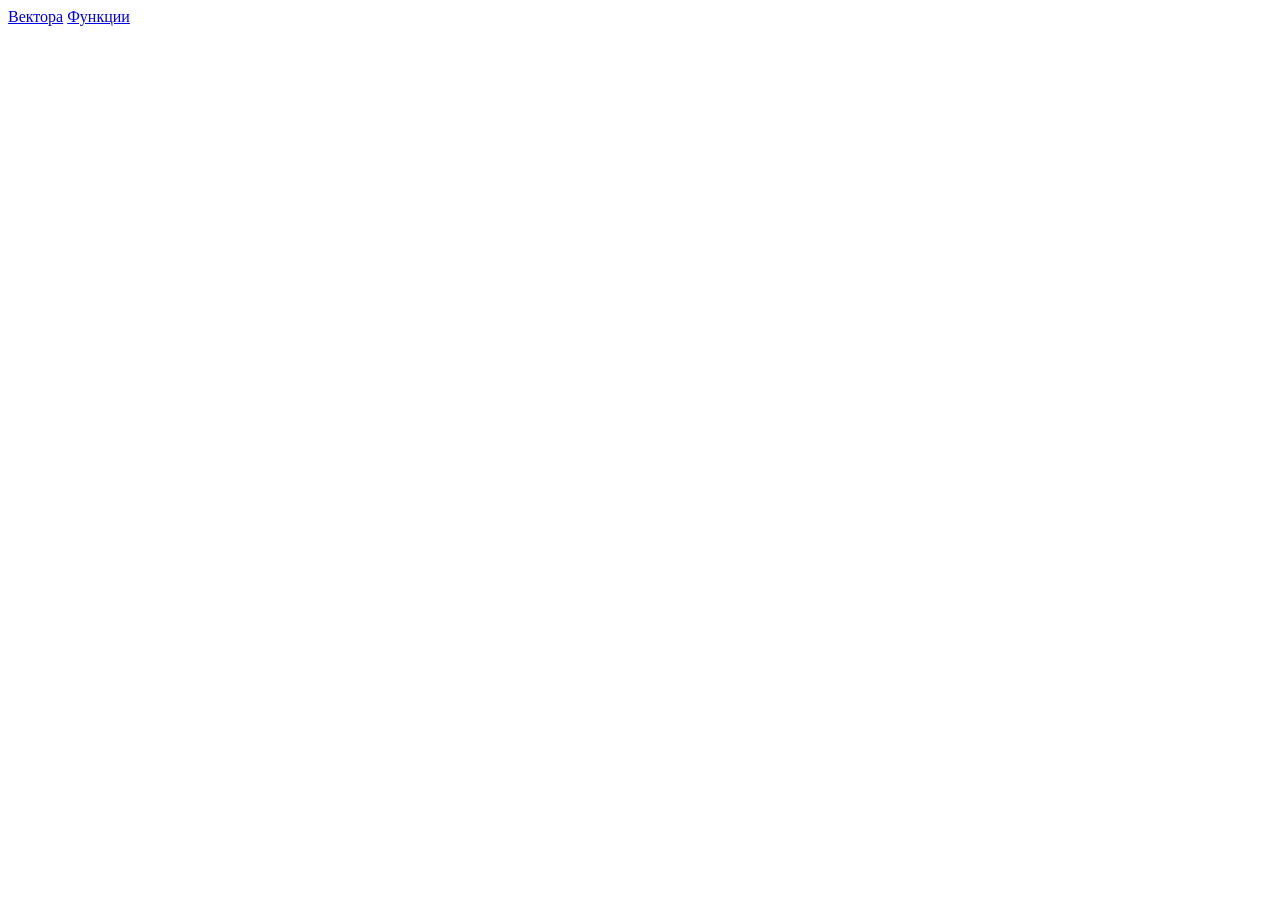
==== index.html @ 8de4acc6 "Add files via upload" ====
<!DOCTYPE html>
<html lang="ru">
<head>
  <meta charset="UTF-8">
  <meta name="viewport" content="width=device-width, initial-scale=1.0">
  <title>Математика</title>
</head>
<body>
  <a href="./vector_operations.html">Вектора<a/>
  <a href="./math_functions.html">Функции<a/>
</body>
</html>
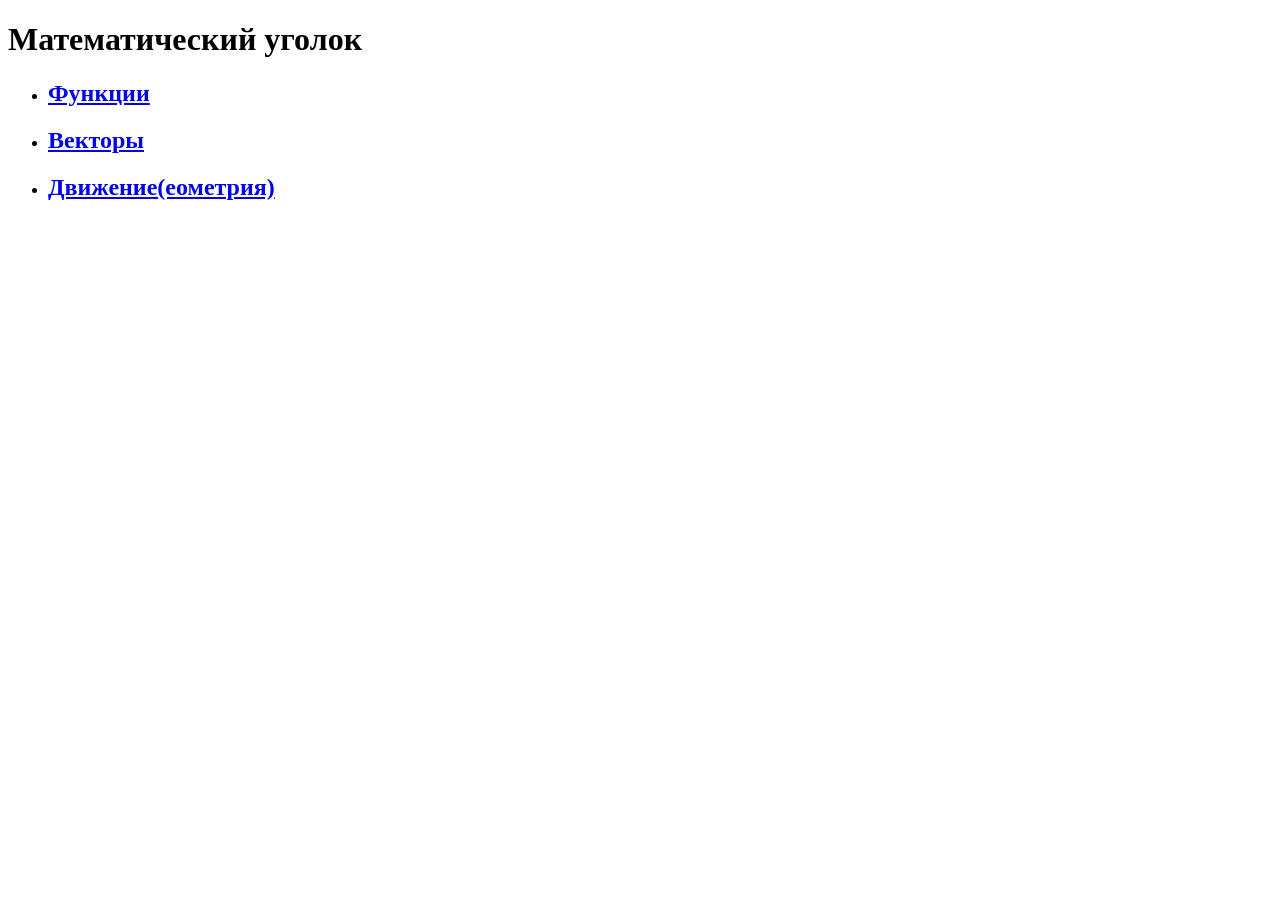
==== commit 2b0989e4: "Update index.html" ====
--- a/index.html
+++ b/index.html
@@ -1,12 +1,16 @@
 <!DOCTYPE html>
 <html lang="ru">
 <head>
-  <meta charset="UTF-8">
-  <meta name="viewport" content="width=device-width, initial-scale=1.0">
-  <title>Математика</title>
+    <meta charset="UTF-8">
+    <meta name="viewport" content="width=device-width, initial-scale=1.0">
+    <title>Математический уголок</title>
 </head>
 <body>
-  <a href="./vector_operations.html">Вектора<a/>
-  <a href="./math_functions.html">Функции<a/>
+<h1>Математический уголок</h1>
+<ul>
+    <li><a href="math_functions.html"><h2>Функции</h2></a></li>
+    <li><a href="vector_operations.html"><h2>Векторы</h2></a></li>
+    <li><a href="motion_in_geometry.html"><h2>Движение(еометрия)</h2></a></li>
+</ul>
 </body>
 </html>
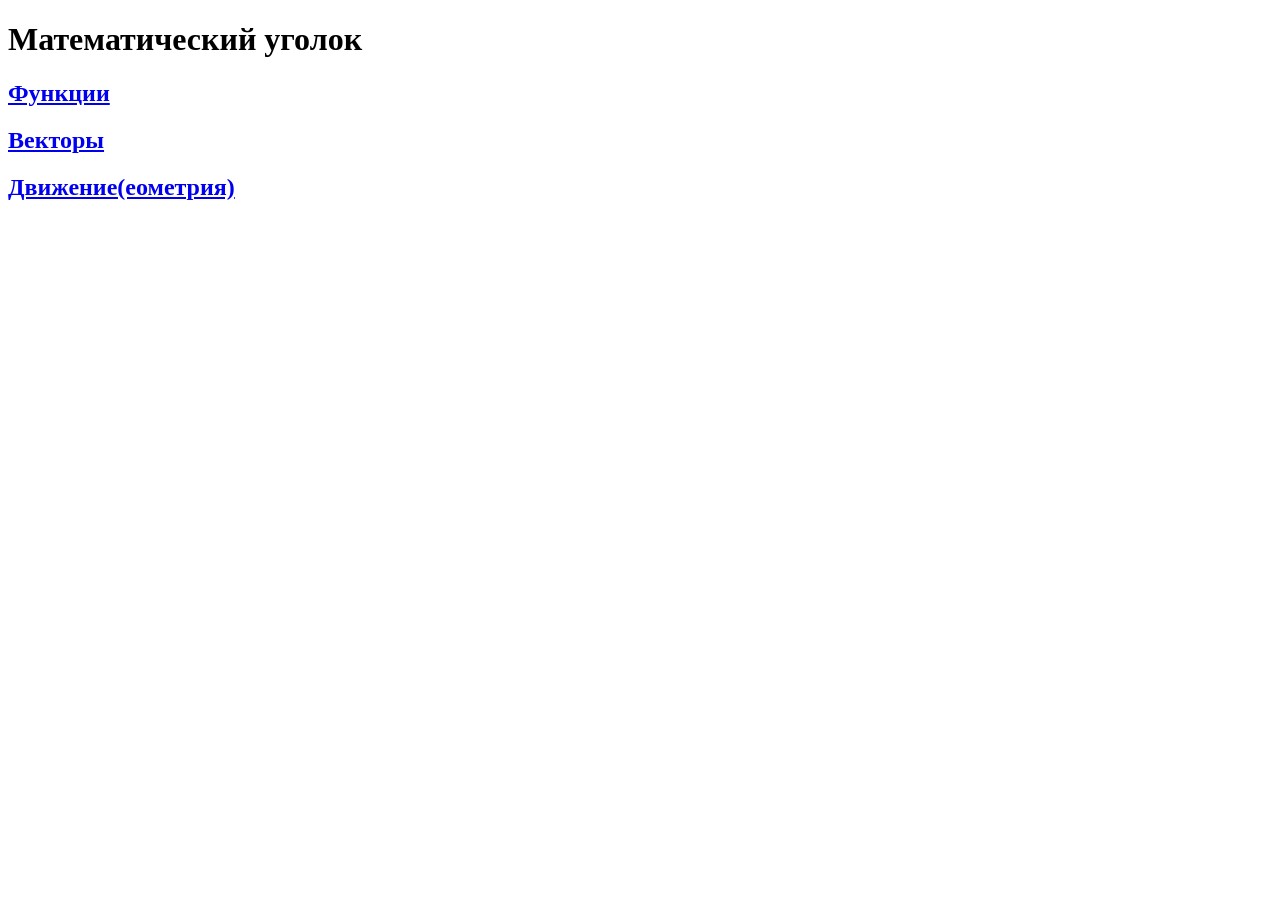
==== commit 5a210362: "Update index.html" ====
--- a/index.html
+++ b/index.html
@@ -7,10 +7,8 @@
 </head>
 <body>
 <h1>Математический уголок</h1>
-<ul>
-    <li><a href="math_functions.html"><h2>Функции</h2></a></li>
-    <li><a href="vector_operations.html"><h2>Векторы</h2></a></li>
-    <li><a href="motion_in_geometry.html"><h2>Движение(еометрия)</h2></a></li>
-</ul>
+<a href="math_functions.html"><h2>Функции</h2></a>
+<a href="vector_operations.html"><h2>Векторы</h2></a>
+<a href="motion_in_geometry.html"><h2>Движение(еометрия)</h2></a>
 </body>
 </html>
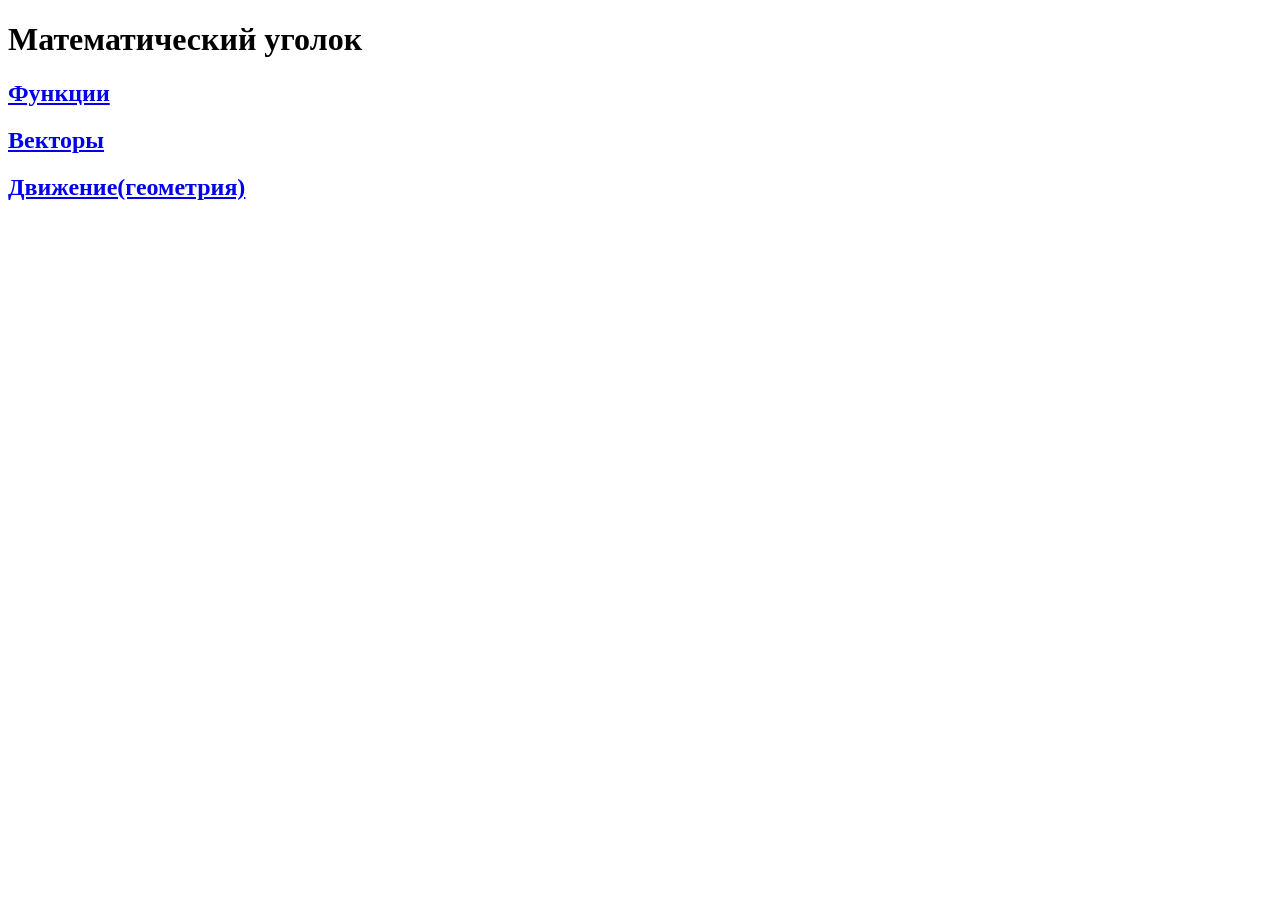
==== commit e89f78b7: "Update index.html" ====
--- a/index.html
+++ b/index.html
@@ -9,6 +9,6 @@
 <h1>Математический уголок</h1>
 <a href="math_functions.html"><h2>Функции</h2></a>
 <a href="vector_operations.html"><h2>Векторы</h2></a>
-<a href="motion_in_geometry.html"><h2>Движение(еометрия)</h2></a>
+<a href="motion_in_geometry.html"><h2>Движение(геометрия)</h2></a>
 </body>
 </html>
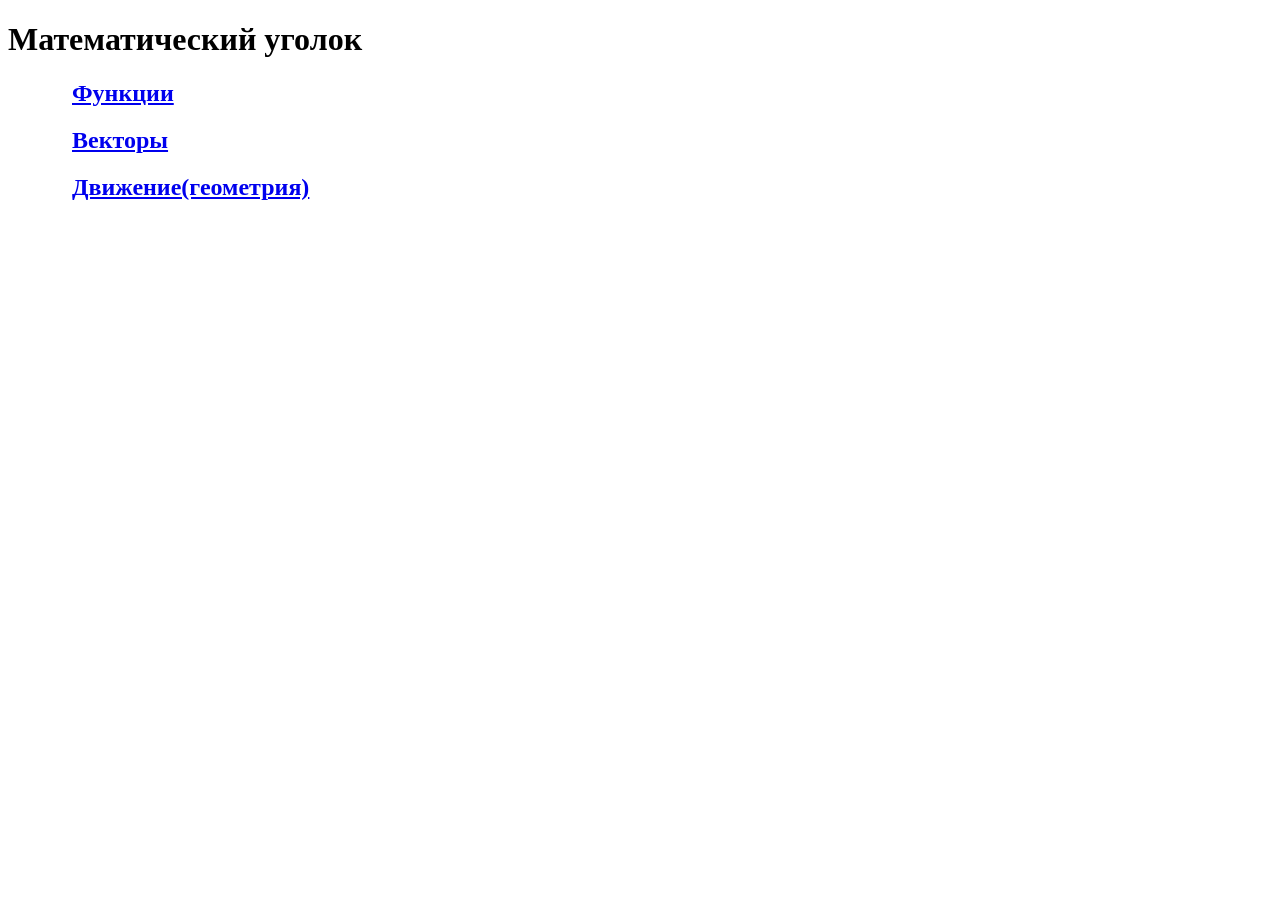
==== commit cede918a: "Update index.html" ====
--- a/index.html
+++ b/index.html
@@ -4,11 +4,21 @@
     <meta charset="UTF-8">
     <meta name="viewport" content="width=device-width, initial-scale=1.0">
     <title>Математический уголок</title>
+    <style>
+        h2 {
+            margin-left: 5vw
+    </style>
 </head>
 <body>
-<h1>Математический уголок</h1>
-<a href="math_functions.html"><h2>Функции</h2></a>
-<a href="vector_operations.html"><h2>Векторы</h2></a>
-<a href="motion_in_geometry.html"><h2>Движение(геометрия)</h2></a>
+    <h1>Математический уголок</h1>
+    <a href="math_functions.html">
+        <h2>Функции</h2>
+    </a>
+    <a href="vector_operations.html">
+        <h2>Векторы</h2>
+    </a>
+    <a href="motion_in_geometry.html">
+        <h2>Движение(геометрия)</h2>
+    </a>
 </body>
 </html>
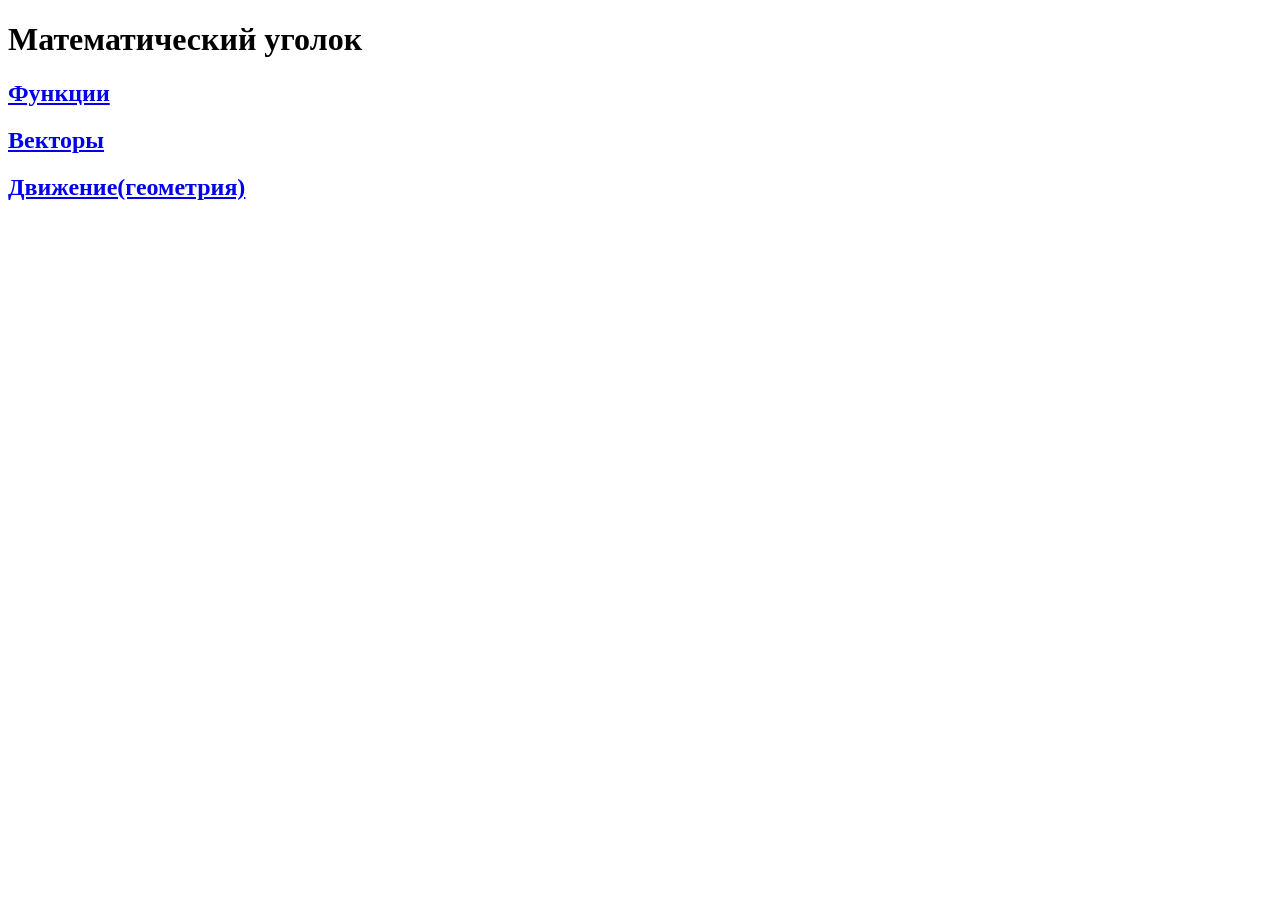
==== commit a4090fb7: "Add files via upload" ====
--- a/index.html
+++ b/index.html
@@ -1,24 +1,14 @@
-<!DOCTYPE html>
-<html lang="ru">
-<head>
-    <meta charset="UTF-8">
-    <meta name="viewport" content="width=device-width, initial-scale=1.0">
-    <title>Математический уголок</title>
-    <style>
-        h2 {
-            margin-left: 5vw
-    </style>
-</head>
-<body>
-    <h1>Математический уголок</h1>
-    <a href="math_functions.html">
-        <h2>Функции</h2>
-    </a>
-    <a href="vector_operations.html">
-        <h2>Векторы</h2>
-    </a>
-    <a href="motion_in_geometry.html">
-        <h2>Движение(геометрия)</h2>
-    </a>
-</body>
-</html>
+<!DOCTYPE html>
+<html lang="ru">
+<head>
+    <meta charset="UTF-8">
+    <meta name="viewport" content="width=device-width, initial-scale=1.0">
+    <title>Математический уголок</title>
+</head>
+<body>
+<h1>Математический уголок</h1>
+<a href="math_functions.html"><h2>Функции</h2></a>
+<a href="vector_operations.html"><h2>Векторы</h2></a>
+<a href="motion_in_geometry.html"><h2>Движение(геометрия)</h2></a>
+</body>
+</html>
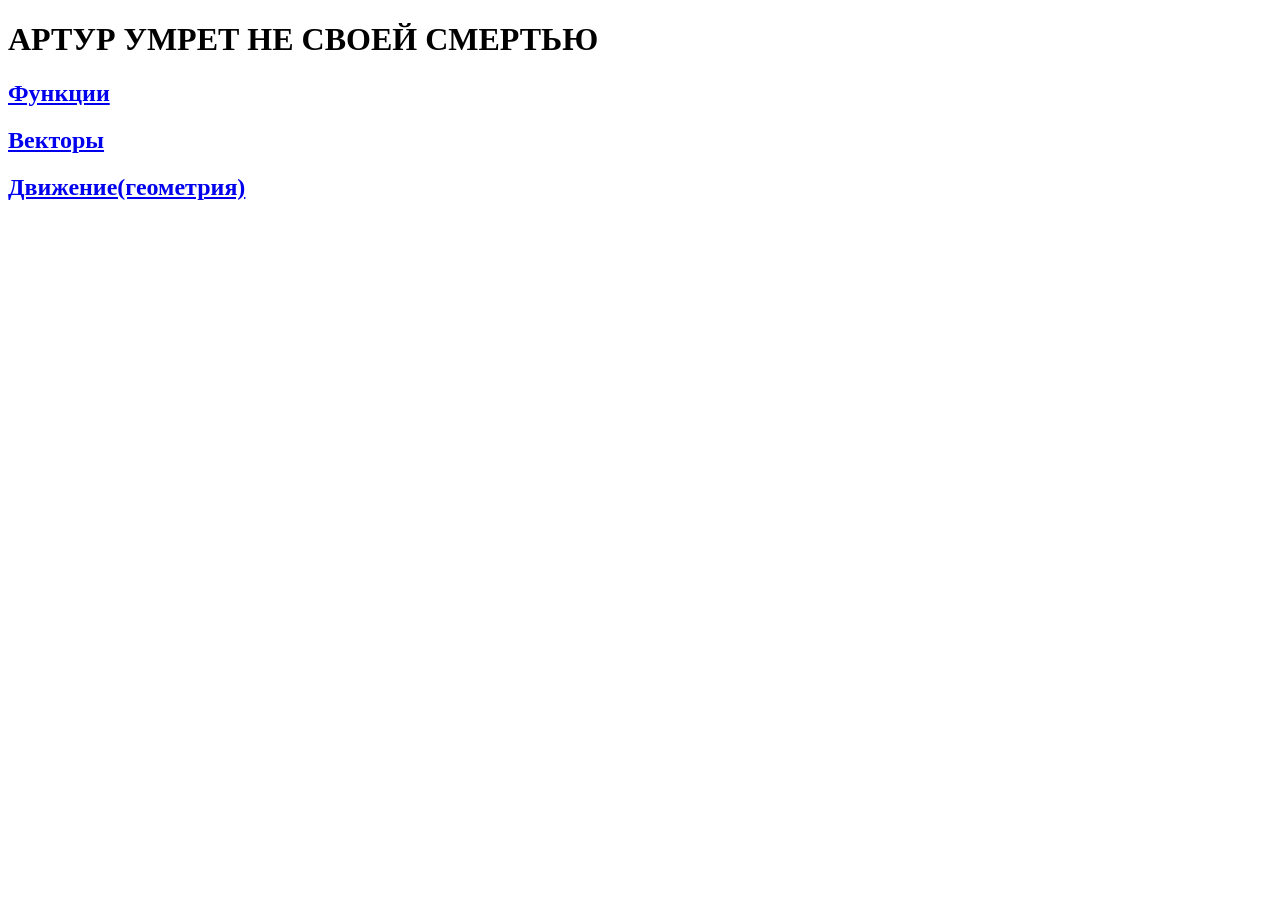
==== commit aa3b1393: "Update index.html" ====
--- a/index.html
+++ b/index.html
@@ -3,12 +3,12 @@
 <head>
     <meta charset="UTF-8">
     <meta name="viewport" content="width=device-width, initial-scale=1.0">
-    <title>Математический уголок</title>
+    <title>АРТУР УМРЕТ НЕ СВОЕЙ СМЕРТЬЮ</title>
 </head>
 <body>
-<h1>Математический уголок</h1>
+<h1>АРТУР УМРЕТ НЕ СВОЕЙ СМЕРТЬЮ</h1>
 <a href="math_functions.html"><h2>Функции</h2></a>
 <a href="vector_operations.html"><h2>Векторы</h2></a>
 <a href="motion_in_geometry.html"><h2>Движение(геометрия)</h2></a>
 </body>
-</html>+</html>
